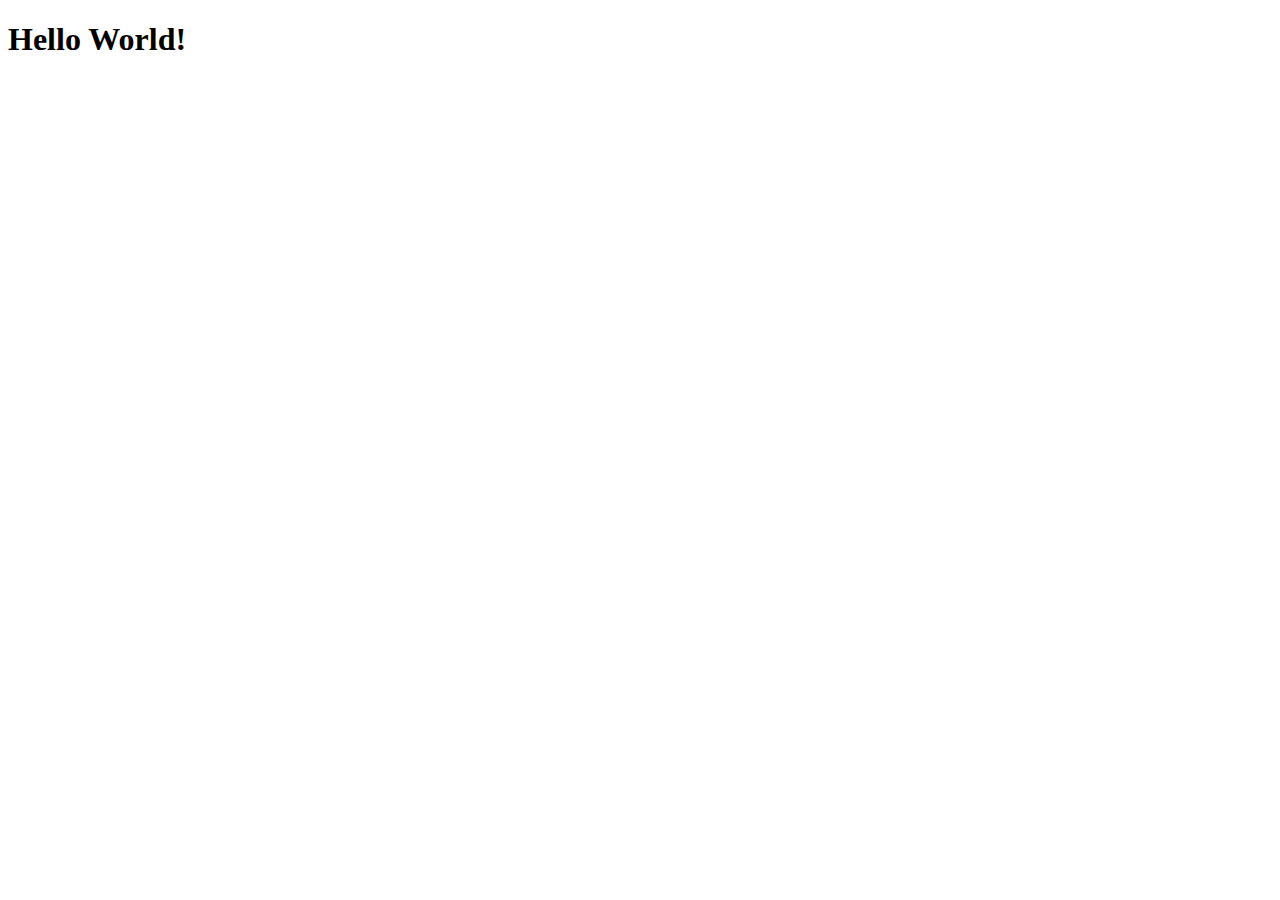
==== site/index.html @ 185a2f58 "My first page." ====
<!DOCTYPE html>
<html lang="en">
<head>
    <meta charset="UTF-8">
    <meta name="viewport" content="width=device-width, initial-scale=1.0">
    <title>Hello World</title>
</head>
<body>
    <h1>Hello World!</h1>
    
</body>
</html>
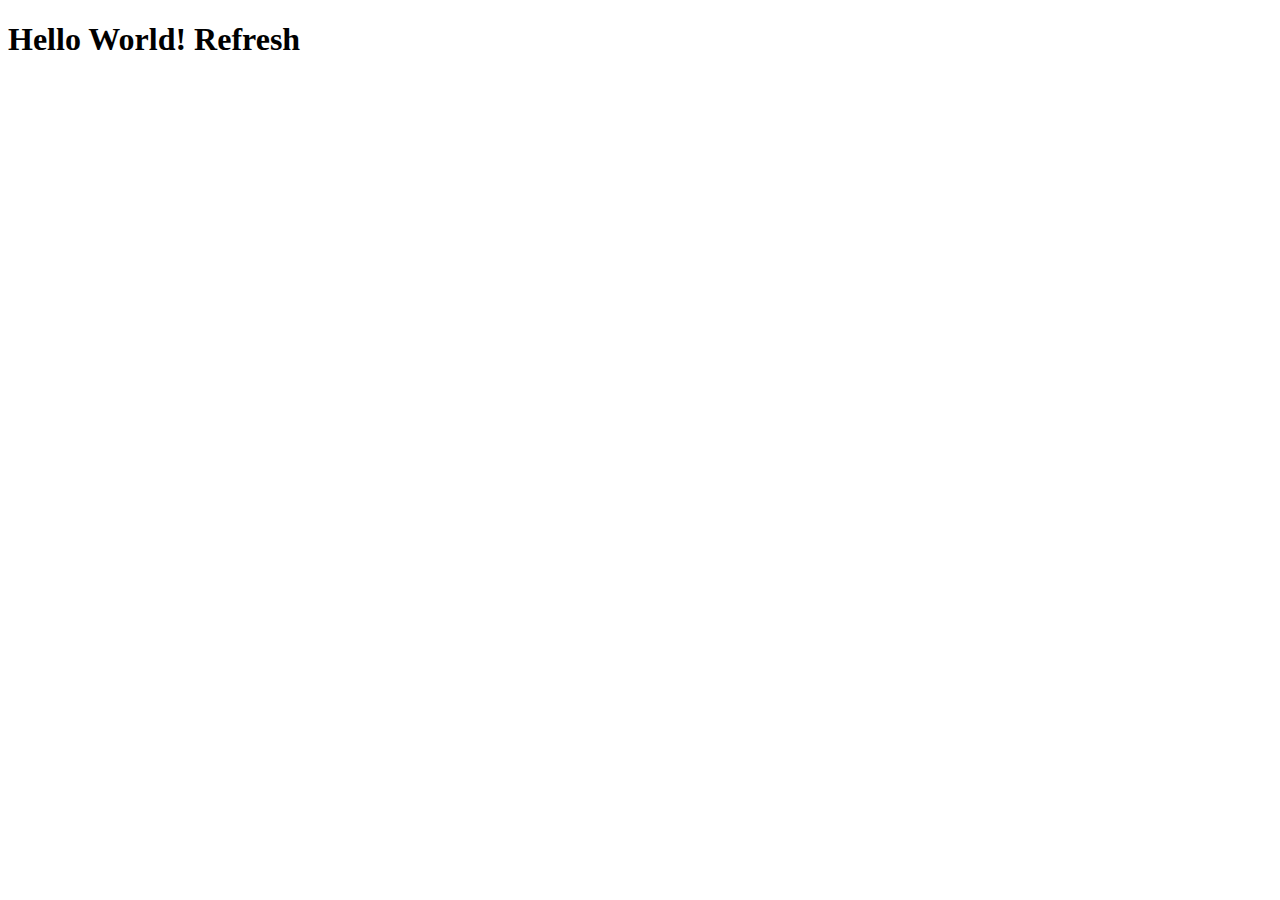
==== commit 9861b3a2: "index" ====
--- a/site/index.html
+++ b/site/index.html
@@ -6,7 +6,7 @@
     <title>Hello World</title>
 </head>
 <body>
-    <h1>Hello World!</h1>
+    <h1>Hello World! Refresh</h1>
     
 </body>
 </html>